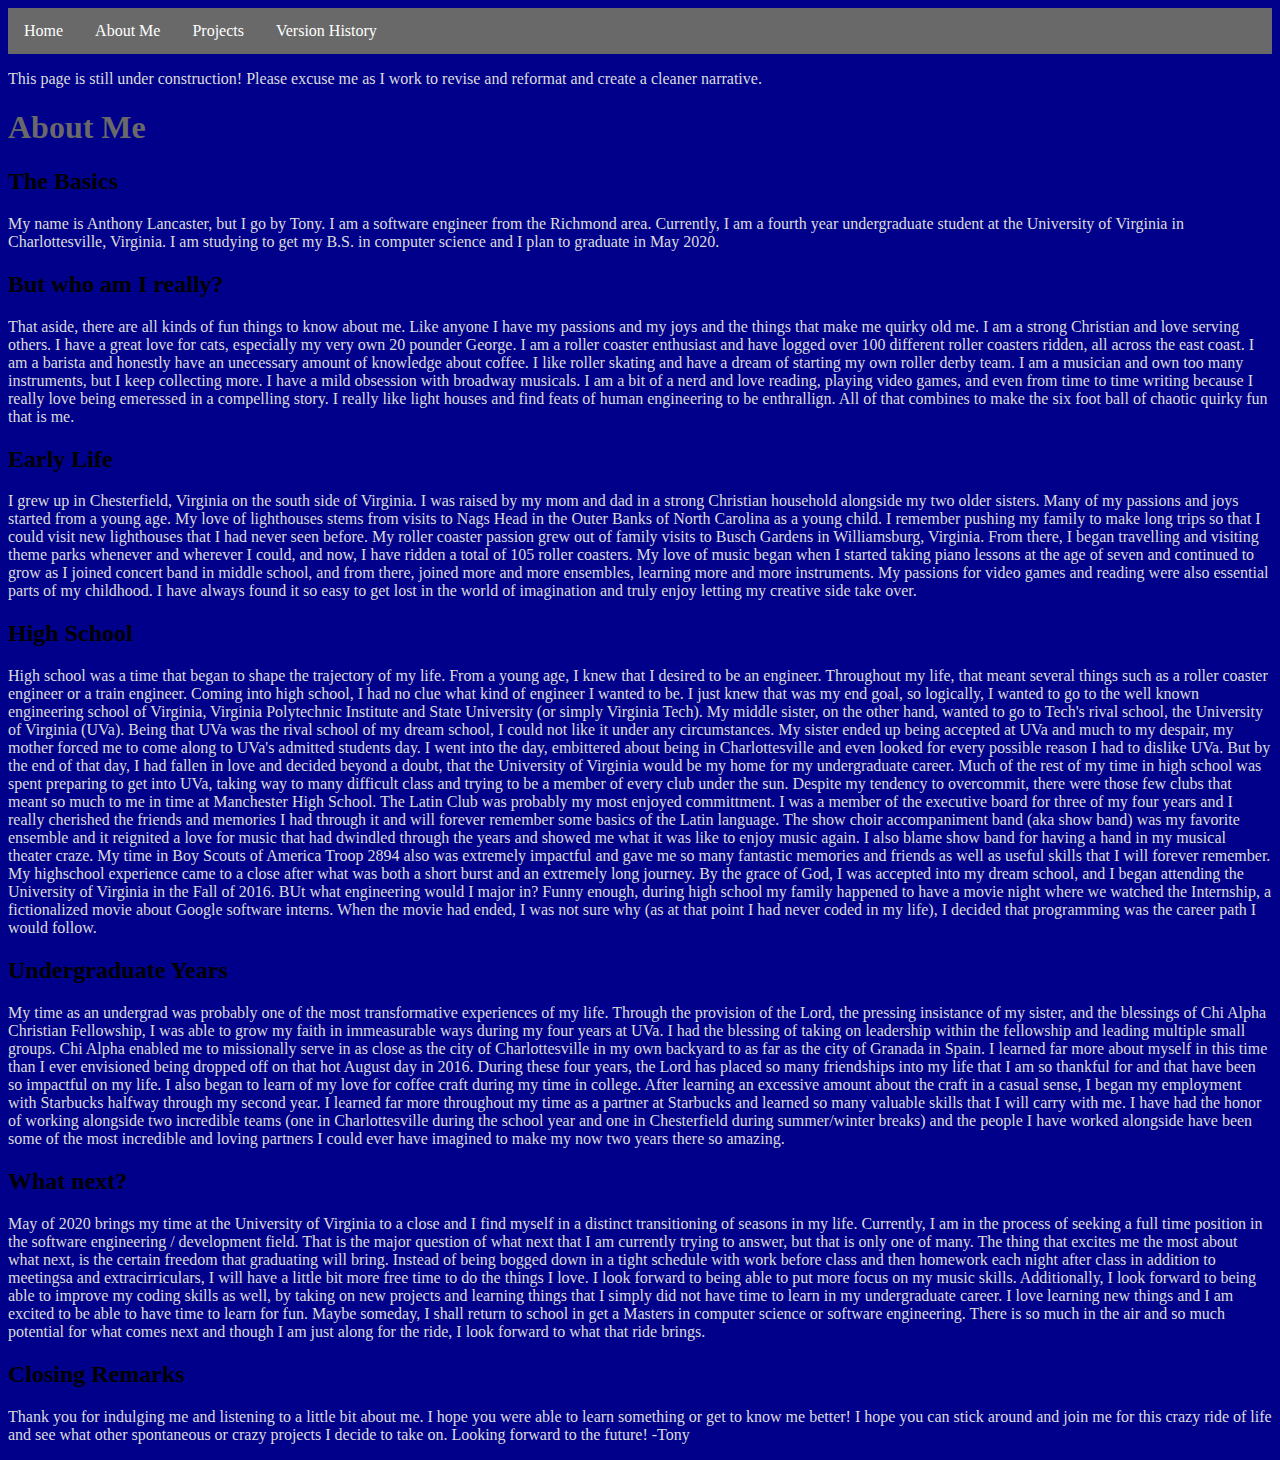
==== about.html @ 1829efda "update bio" ====
<!DOCTYPE HTML>
<html lang= "en">
<head>
	<title>About Me</title>
	<meta charset= "UTF-8" />
	<link rel="stylesheet" type="text/css" href="mystyle.css">
</head>

<ul>
	<li><a href="index.html">Home</a></li>
	<li><a href="about.html">About Me</a></li>
	<li><a href="projects.html">Projects</a></li>
	<li><a href="site.html">Version History</a></li>
</ul>

<body>
	<p>
		This page is still under construction! Please excuse me as I work to revise and reformat and create a cleaner narrative.
	</p>
	<h1>
		About Me
	</h1>
	<h2>
		The Basics
	</h2>
	<p>My name is Anthony Lancaster, but I go by Tony. I am a software engineer from the Richmond area. Currently, I am a fourth year undergraduate student at the University of Virginia in Charlottesville, Virginia. I am studying to get my B.S. in computer science and I plan to graduate in May 2020.
	</p>
	<h2>
		But who am I really?
	</h2>
	<p>
		That aside, there are all kinds of fun things to know about me. Like anyone I have my passions and my joys and the things that make me quirky old me. I am a strong Christian and love serving others. I have a great love for cats, especially my very own 20 pounder George. I am a roller coaster enthusiast and have logged over 100 different roller coasters ridden, all across the east coast. I am a barista and honestly have an unecessary amount of knowledge about coffee. I like roller skating and have a dream of starting my own roller derby team. I am a musician and own too many instruments, but I keep collecting more. I have a mild obsession with broadway musicals. I am a bit of a nerd and love reading, playing video games, and even from time to time writing because I really love being emeressed in a compelling story. I really like light houses and find feats of human engineering to be enthrallign. All of that combines to make the six foot ball of chaotic quirky fun that is me.
	</p>
	<h2>
		Early Life
	</h2>
	<p>
		I grew up in Chesterfield, Virginia on the south side of Virginia. I was raised by my mom and dad in a strong Christian household alongside my two older sisters. Many of my passions and joys started from a young age. My love of lighthouses stems from visits to Nags Head in the Outer Banks of North Carolina as a young child. I remember pushing my family to make long trips so that I could visit new lighthouses that I had never seen before. My roller coaster passion grew out of family visits to Busch Gardens in Williamsburg, Virginia. From there, I began travelling and visiting theme parks whenever and wherever I could, and now, I have ridden a total of 105 roller coasters. My love of music began when I started taking piano lessons at the age of seven and continued to grow as I joined concert band in middle school, and from there, joined more and more ensembles, learning more and more instruments. My passions for video games and reading were also essential parts of my childhood. I have always found it so easy to get lost in the world of imagination and truly enjoy letting my creative side take over. 
	</p>
	<h2>
		High School
	</h2>
	<p>
		High school was a time that began to shape the trajectory of my life. From a young age, I knew that I desired to be an engineer. Throughout my life, that meant several things such as a roller coaster engineer or a train engineer. Coming into high school, I had no clue what kind of engineer I wanted to be. I just knew that was my end goal, so logically, I wanted to go to the well known engineering school of Virginia, Virginia Polytechnic Institute and State University (or simply Virginia Tech). My middle sister, on the other hand, wanted to go to Tech's rival school, the University of Virginia (UVa). Being that UVa was the rival school of my dream school, I could not like it under any circumstances. My sister ended up being accepted at UVa and much to my despair, my mother forced me to come along to UVa's admitted students day. I went into the day, embittered about being in Charlottesville and even looked for every possible reason I had to dislike UVa. But by the end of that day, I had fallen in love and decided beyond a doubt, that the University of Virginia would be my home for my undergraduate career. Much of the rest of my time in high school was spent preparing to get into UVa, taking way to many difficult class and trying to be a member of every club under the sun. Despite my tendency to overcommit, there were those few clubs that meant so much to me in time at Manchester High School. The Latin Club was probably my most enjoyed committment. I was a member of the executive board for three of my four years and I really cherished the friends and memories I had through it and will forever remember some basics of the Latin language. The show choir accompaniment band (aka show band) was my favorite ensemble and it reignited a love for music that had dwindled through the years and showed me what it was like to enjoy music again. I also blame show band for having a hand in my musical theater craze. My time in Boy Scouts of America Troop 2894 also was extremely impactful and gave me so many fantastic memories and friends as well as useful skills that I will forever remember. My highschool experience came to a close after what was both a short burst and an extremely long journey. By the grace of God, I was accepted into my dream school, and I began attending the University of Virginia in the Fall of 2016. BUt what engineering would I major in? Funny enough, during high school my family happened to have a movie night where we watched the Internship, a fictionalized movie about Google software interns. When the movie had ended, I was not sure why (as at that point I had never coded in my life), I decided that programming was the career path I would follow.
	</p>
	<h2>
		Undergraduate Years
	</h2>
	<p>
		My time as an undergrad was probably one of the most transformative experiences of my life. Through the provision of the Lord, the pressing insistance of my sister, and the blessings of Chi Alpha Christian Fellowship, I was able to grow my faith in immeasurable ways during my four years at UVa. I had the blessing of taking on leadership within the fellowship and leading multiple small groups. Chi Alpha enabled me to missionally serve in as close as the city of Charlottesville in my own backyard to as far as the city of Granada in Spain. I learned far more about myself in this time than I ever envisioned being dropped off on that hot August day in 2016. During these four years, the Lord has placed so many friendships into my life that I am so thankful for and that have been so impactful on my life. I also began to learn of my love for coffee craft during my time in college. After learning an excessive amount about the craft in a casual sense, I began my employment with Starbucks halfway through my second year. I learned far more throughout my time as a partner at Starbucks and learned so many valuable skills that I will carry with me. I have had the honor of working alongside two incredible teams (one in Charlottesville during the school year and one in Chesterfield during summer/winter breaks) and the people I have worked alongside have been some of the most incredible and loving partners I could ever have imagined to make my now two years there so amazing.
	</p>
	<h2>
		What next?
	</h2>
	<p>
		May of 2020 brings my time at the University of Virginia to a close and I find myself in a distinct transitioning of seasons in my life. Currently, I am in the process of seeking a full time position in the software engineering / development field. That is the major question of what next that I am currently trying to answer, but that is only one of many. The thing that excites me the most about what next, is the certain freedom that graduating will bring. Instead of being bogged down in a tight schedule with work before class and then homework each night after class in addition to meetingsa and extracirriculars, I will have a little bit more free time to do the things I love. I look forward to being able to put more focus on my music skills. Additionally, I look forward to being able to improve my coding skills as well, by taking on new projects and learning things that I simply did not have time to learn in my undergraduate career. I love learning new things and I am excited to be able to have time to learn for fun. Maybe someday, I shall return to school in get a Masters in computer science or software engineering. There is so much in the air and so much potential for what comes next and though I am just along for the ride, I look forward to what that ride brings.
	</p>
	<h2>
		Closing Remarks
	</h2>
	<p>
		Thank you for indulging me and listening to a little bit about me. I hope you were able to learn something or get to know me better! I hope you can stick around and join me for this crazy ride of life and see what other spontaneous or crazy projects I decide to take on. Looking forward to the future!

		-Tony
	</p> 
</body>
</html>
---- mystyle.css ----
body{
	background-color: #00008B; /* Dark blue*/
}
h1{
	color: #696969; /*Dim grey*/
}
p{
	color: #DCDCDC; /*Gainsboro*/
}
ul{
	list-style-type: none;
	margin: 0;
	padding: 0;
	overflow: hidden;
	background-color: #696969;
	position: -webkit-sticky;
	position:sticky;
	top:0;
	width:100%;
}
li{
	float: left;
}
li a{
	display: block;
	color: white;
	text-align: center;
	padding: 14px 16px;
	text-decoration: none;
}
li a:hover{
	background-color: #DCDCDC;
	color: black;
}
.active{
	background-color: #B22222;
}
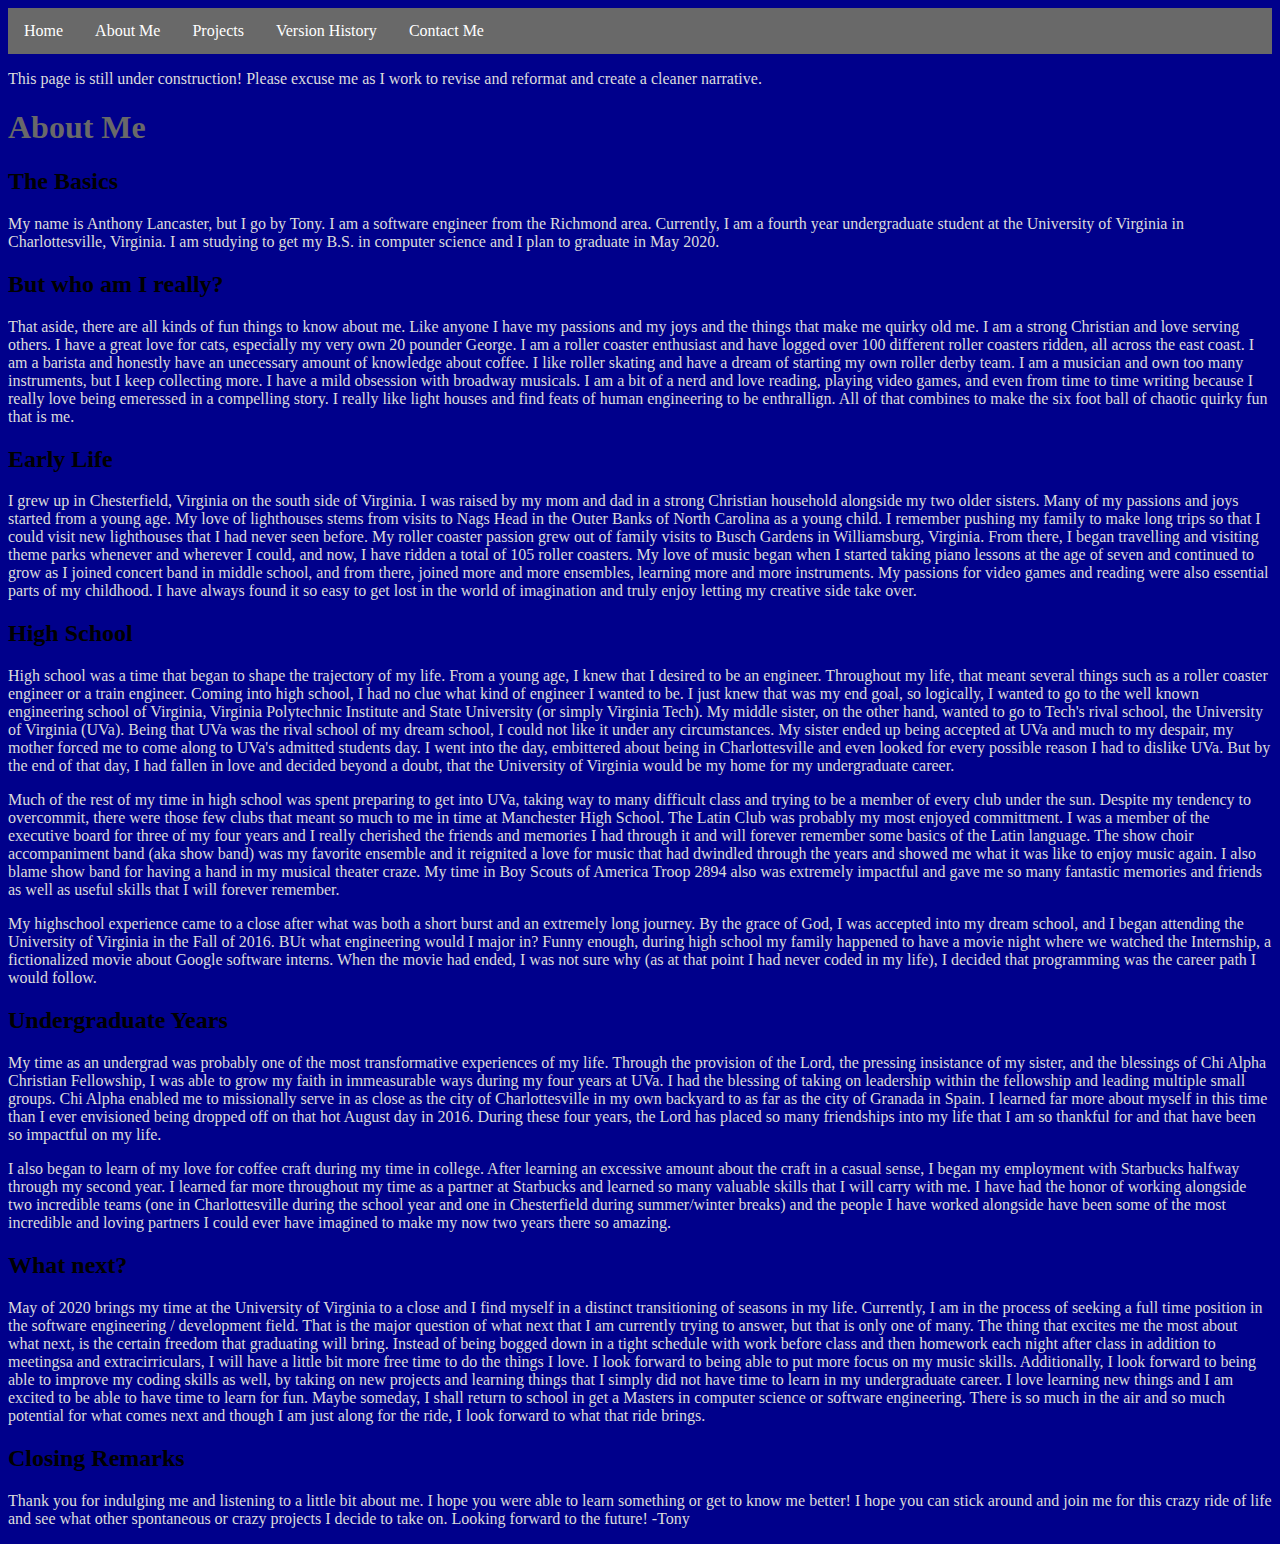
==== commit cd201dab: "paragraphing" ====
--- a/about.html
+++ b/about.html
@@ -11,6 +11,7 @@
 	<li><a href="about.html">About Me</a></li>
 	<li><a href="projects.html">Projects</a></li>
 	<li><a href="site.html">Version History</a></li>
+	<li><a href="contact.html">Contact Me</a></li>
 </ul>
 
 <body>
@@ -41,13 +42,22 @@
 		High School
 	</h2>
 	<p>
-		High school was a time that began to shape the trajectory of my life. From a young age, I knew that I desired to be an engineer. Throughout my life, that meant several things such as a roller coaster engineer or a train engineer. Coming into high school, I had no clue what kind of engineer I wanted to be. I just knew that was my end goal, so logically, I wanted to go to the well known engineering school of Virginia, Virginia Polytechnic Institute and State University (or simply Virginia Tech). My middle sister, on the other hand, wanted to go to Tech's rival school, the University of Virginia (UVa). Being that UVa was the rival school of my dream school, I could not like it under any circumstances. My sister ended up being accepted at UVa and much to my despair, my mother forced me to come along to UVa's admitted students day. I went into the day, embittered about being in Charlottesville and even looked for every possible reason I had to dislike UVa. But by the end of that day, I had fallen in love and decided beyond a doubt, that the University of Virginia would be my home for my undergraduate career. Much of the rest of my time in high school was spent preparing to get into UVa, taking way to many difficult class and trying to be a member of every club under the sun. Despite my tendency to overcommit, there were those few clubs that meant so much to me in time at Manchester High School. The Latin Club was probably my most enjoyed committment. I was a member of the executive board for three of my four years and I really cherished the friends and memories I had through it and will forever remember some basics of the Latin language. The show choir accompaniment band (aka show band) was my favorite ensemble and it reignited a love for music that had dwindled through the years and showed me what it was like to enjoy music again. I also blame show band for having a hand in my musical theater craze. My time in Boy Scouts of America Troop 2894 also was extremely impactful and gave me so many fantastic memories and friends as well as useful skills that I will forever remember. My highschool experience came to a close after what was both a short burst and an extremely long journey. By the grace of God, I was accepted into my dream school, and I began attending the University of Virginia in the Fall of 2016. BUt what engineering would I major in? Funny enough, during high school my family happened to have a movie night where we watched the Internship, a fictionalized movie about Google software interns. When the movie had ended, I was not sure why (as at that point I had never coded in my life), I decided that programming was the career path I would follow.
+		High school was a time that began to shape the trajectory of my life. From a young age, I knew that I desired to be an engineer. Throughout my life, that meant several things such as a roller coaster engineer or a train engineer. Coming into high school, I had no clue what kind of engineer I wanted to be. I just knew that was my end goal, so logically, I wanted to go to the well known engineering school of Virginia, Virginia Polytechnic Institute and State University (or simply Virginia Tech). My middle sister, on the other hand, wanted to go to Tech's rival school, the University of Virginia (UVa). Being that UVa was the rival school of my dream school, I could not like it under any circumstances. My sister ended up being accepted at UVa and much to my despair, my mother forced me to come along to UVa's admitted students day. I went into the day, embittered about being in Charlottesville and even looked for every possible reason I had to dislike UVa. But by the end of that day, I had fallen in love and decided beyond a doubt, that the University of Virginia would be my home for my undergraduate career. 
+	</p>
+	<p>
+		Much of the rest of my time in high school was spent preparing to get into UVa, taking way to many difficult class and trying to be a member of every club under the sun. Despite my tendency to overcommit, there were those few clubs that meant so much to me in time at Manchester High School. The Latin Club was probably my most enjoyed committment. I was a member of the executive board for three of my four years and I really cherished the friends and memories I had through it and will forever remember some basics of the Latin language. The show choir accompaniment band (aka show band) was my favorite ensemble and it reignited a love for music that had dwindled through the years and showed me what it was like to enjoy music again. I also blame show band for having a hand in my musical theater craze. My time in Boy Scouts of America Troop 2894 also was extremely impactful and gave me so many fantastic memories and friends as well as useful skills that I will forever remember.
+		</p>
+		<p>
+		 My highschool experience came to a close after what was both a short burst and an extremely long journey. By the grace of God, I was accepted into my dream school, and I began attending the University of Virginia in the Fall of 2016. BUt what engineering would I major in? Funny enough, during high school my family happened to have a movie night where we watched the Internship, a fictionalized movie about Google software interns. When the movie had ended, I was not sure why (as at that point I had never coded in my life), I decided that programming was the career path I would follow.
 	</p>
 	<h2>
 		Undergraduate Years
 	</h2>
 	<p>
-		My time as an undergrad was probably one of the most transformative experiences of my life. Through the provision of the Lord, the pressing insistance of my sister, and the blessings of Chi Alpha Christian Fellowship, I was able to grow my faith in immeasurable ways during my four years at UVa. I had the blessing of taking on leadership within the fellowship and leading multiple small groups. Chi Alpha enabled me to missionally serve in as close as the city of Charlottesville in my own backyard to as far as the city of Granada in Spain. I learned far more about myself in this time than I ever envisioned being dropped off on that hot August day in 2016. During these four years, the Lord has placed so many friendships into my life that I am so thankful for and that have been so impactful on my life. I also began to learn of my love for coffee craft during my time in college. After learning an excessive amount about the craft in a casual sense, I began my employment with Starbucks halfway through my second year. I learned far more throughout my time as a partner at Starbucks and learned so many valuable skills that I will carry with me. I have had the honor of working alongside two incredible teams (one in Charlottesville during the school year and one in Chesterfield during summer/winter breaks) and the people I have worked alongside have been some of the most incredible and loving partners I could ever have imagined to make my now two years there so amazing.
+		My time as an undergrad was probably one of the most transformative experiences of my life. Through the provision of the Lord, the pressing insistance of my sister, and the blessings of Chi Alpha Christian Fellowship, I was able to grow my faith in immeasurable ways during my four years at UVa. I had the blessing of taking on leadership within the fellowship and leading multiple small groups. Chi Alpha enabled me to missionally serve in as close as the city of Charlottesville in my own backyard to as far as the city of Granada in Spain. I learned far more about myself in this time than I ever envisioned being dropped off on that hot August day in 2016. During these four years, the Lord has placed so many friendships into my life that I am so thankful for and that have been so impactful on my life. 
+	</p>
+	<p>
+		I also began to learn of my love for coffee craft during my time in college. After learning an excessive amount about the craft in a casual sense, I began my employment with Starbucks halfway through my second year. I learned far more throughout my time as a partner at Starbucks and learned so many valuable skills that I will carry with me. I have had the honor of working alongside two incredible teams (one in Charlottesville during the school year and one in Chesterfield during summer/winter breaks) and the people I have worked alongside have been some of the most incredible and loving partners I could ever have imagined to make my now two years there so amazing.
 	</p>
 	<h2>
 		What next?
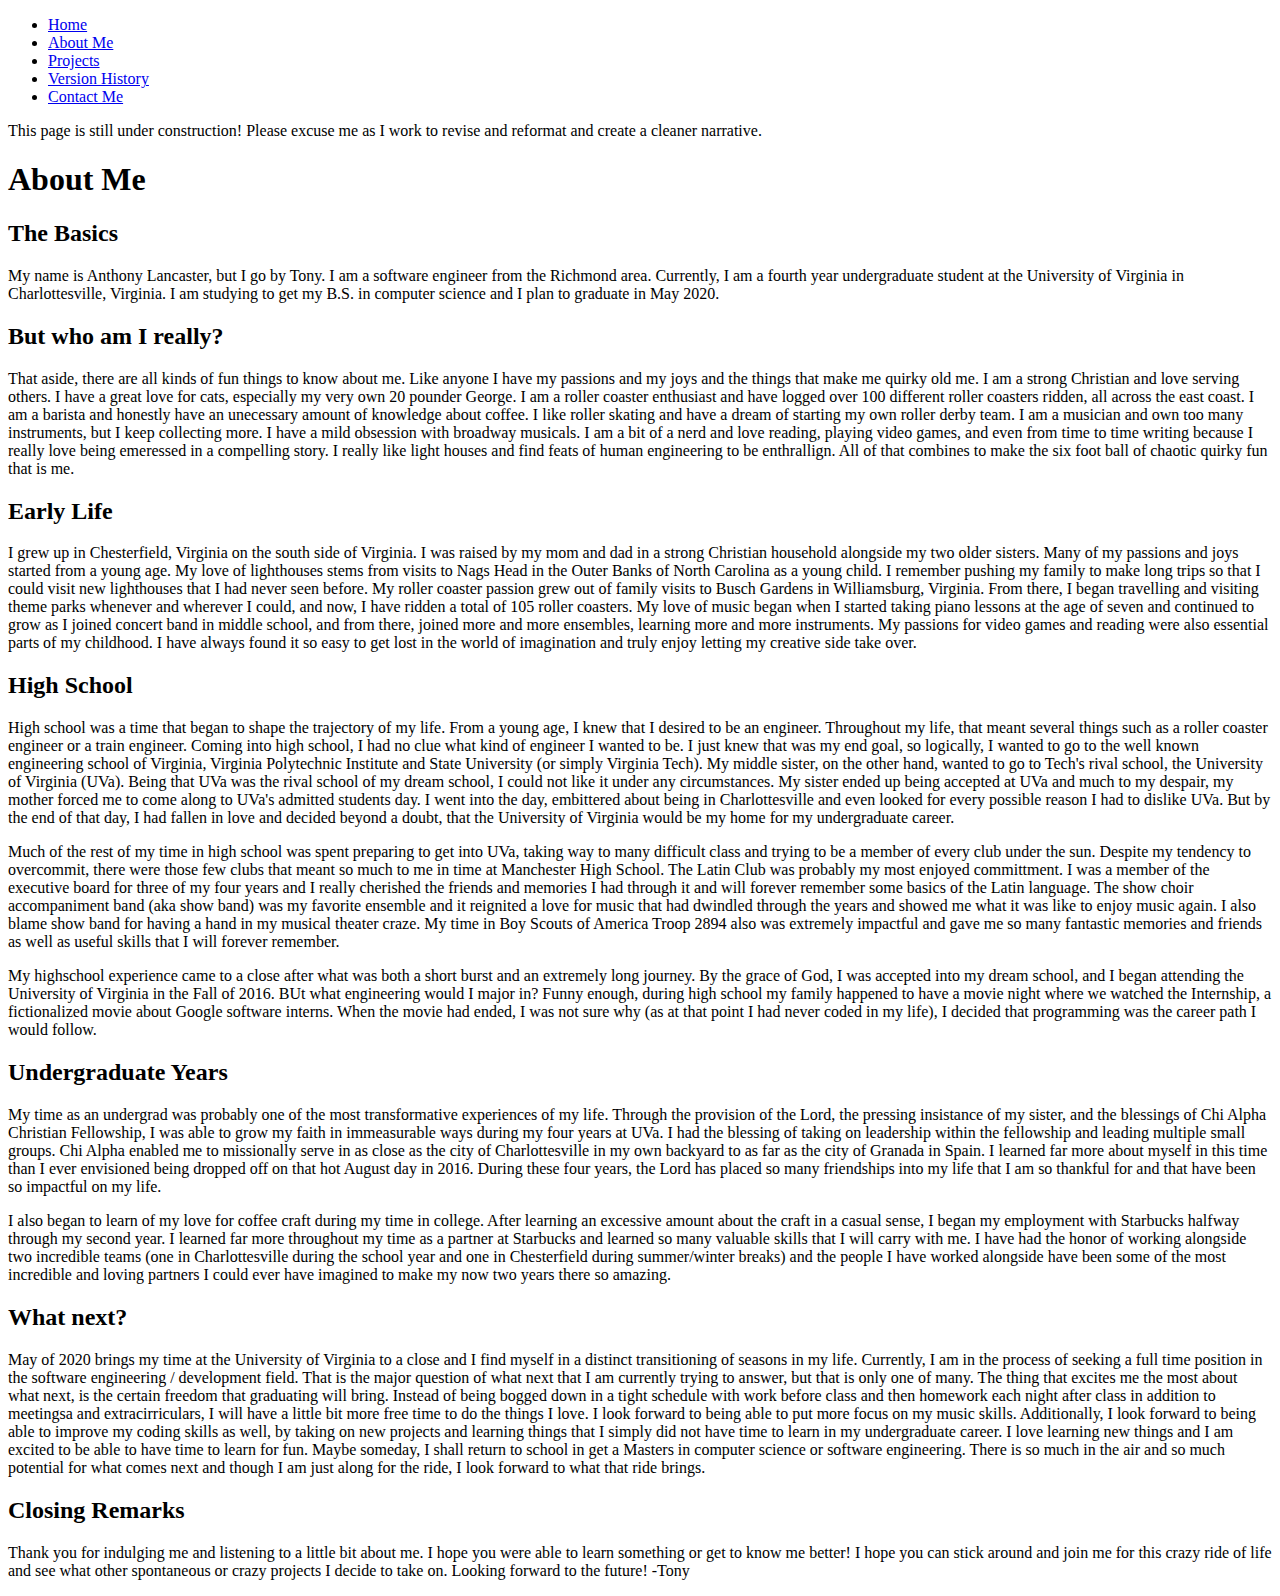
==== commit d4b319d4: "Merge pull request #7 from TLancaster20/about-me-page" ====
--- a/about.html
+++ b/about.html
@@ -3,7 +3,7 @@
 <head>
 	<title>About Me</title>
 	<meta charset= "UTF-8" />
-	<link rel="stylesheet" type="text/css" href="mystyle.css">
+	<base rel="stylesheet" type="text/css" href="mystyle.css">
 </head>
 
 <ul>
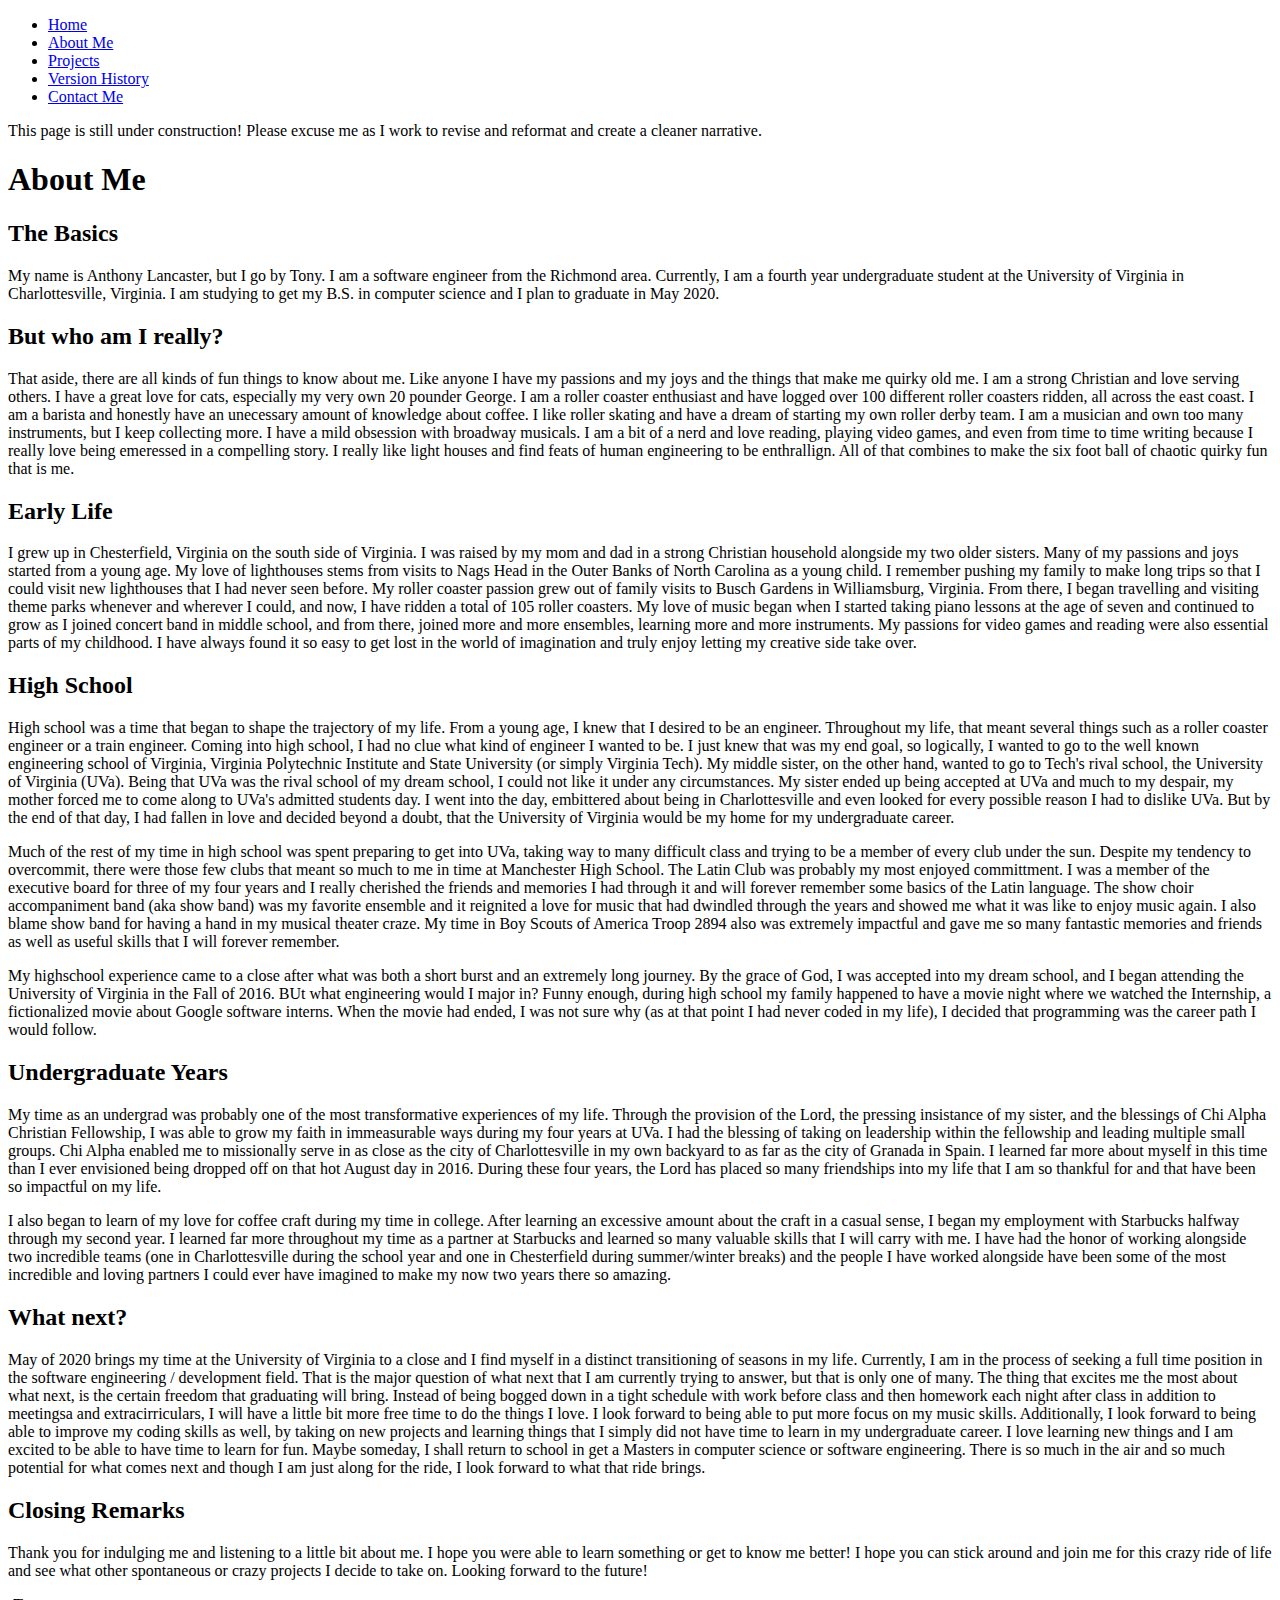
==== commit 815077ac: "Fixing things....again" ====
--- a/about.html
+++ b/about.html
@@ -70,7 +70,8 @@
 	</h2>
 	<p>
 		Thank you for indulging me and listening to a little bit about me. I hope you were able to learn something or get to know me better! I hope you can stick around and join me for this crazy ride of life and see what other spontaneous or crazy projects I decide to take on. Looking forward to the future!
-
+	</p>
+	<p>
 		-Tony
 	</p> 
 </body>
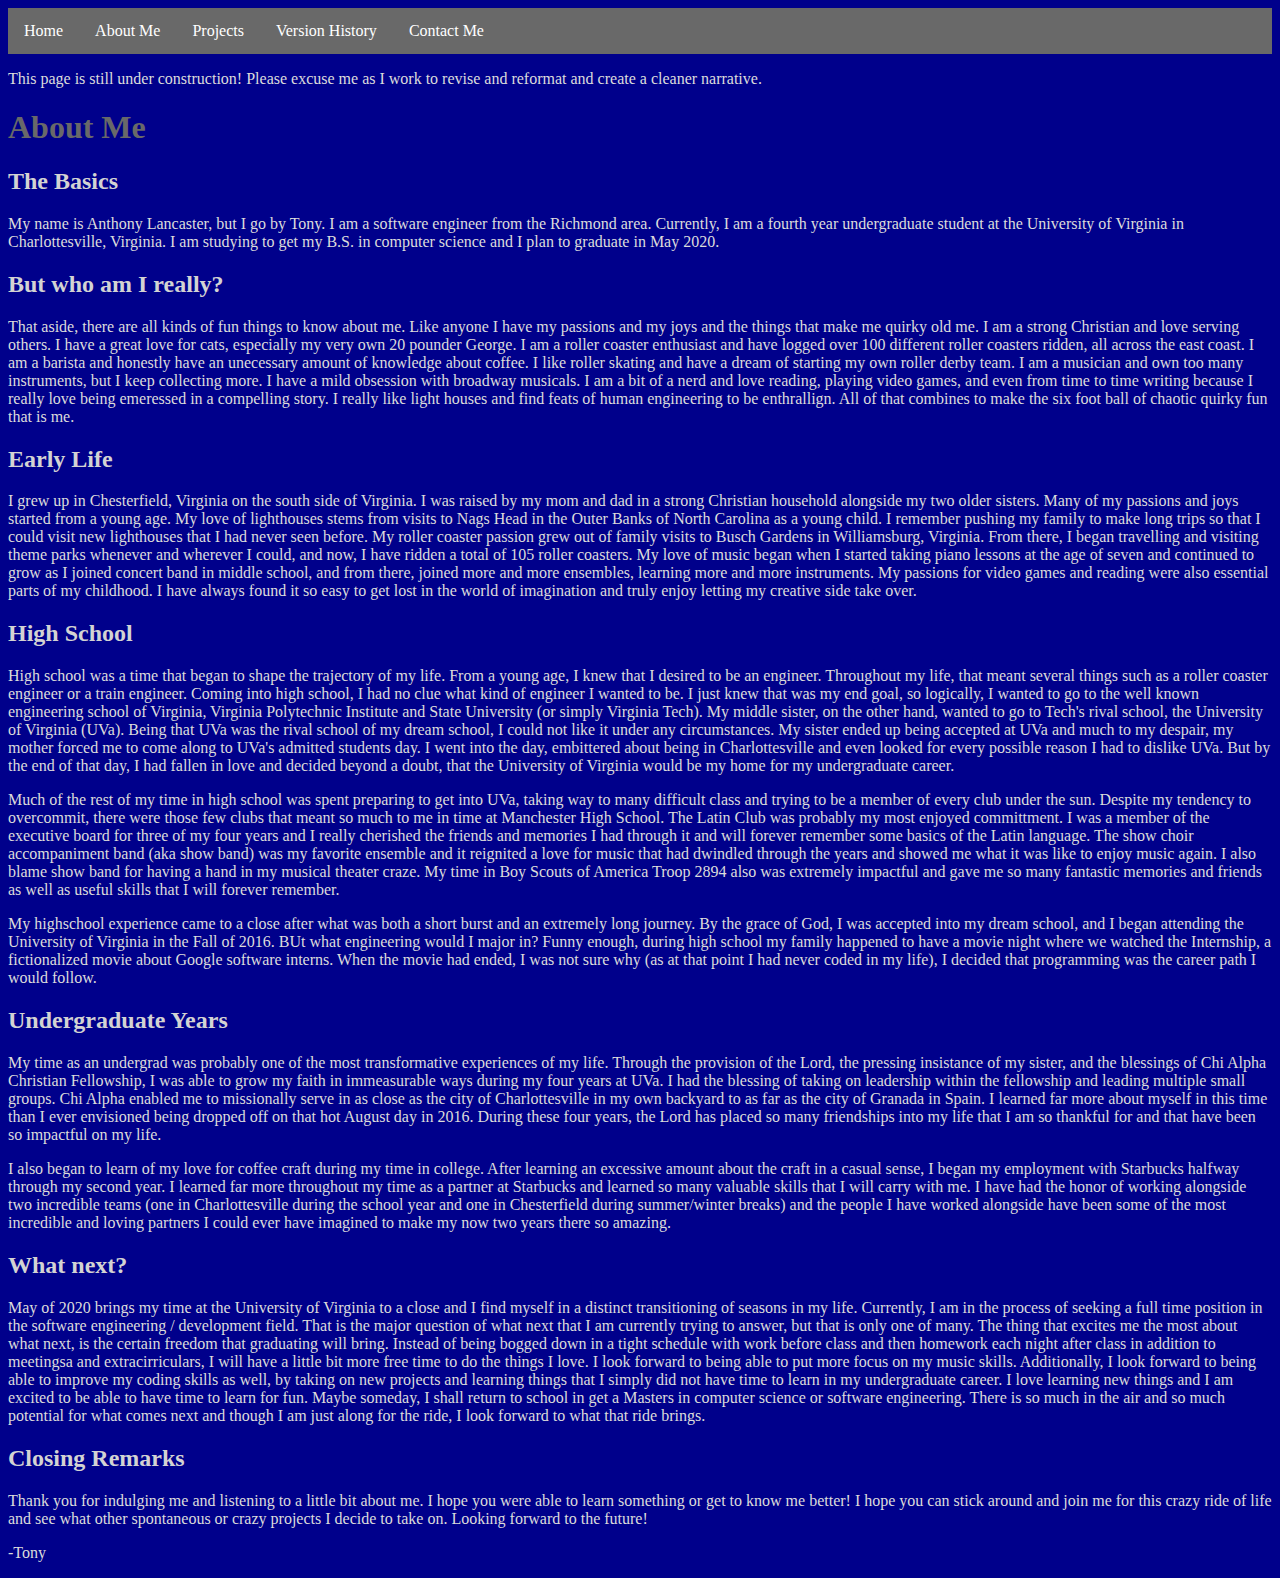
==== commit 65f3a41d: "Fix" ====
--- a/about.html
+++ b/about.html
@@ -3,7 +3,7 @@
 <head>
 	<title>About Me</title>
 	<meta charset= "UTF-8" />
-	<base rel="stylesheet" type="text/css" href="mystyle.css">
+	<link rel="stylesheet" type="text/css" href="./mystyle.css">
 </head>
 
 <ul>
--- a/mystyle.css
+++ b/mystyle.css
@@ -0,0 +1,40 @@
+body{
+	background-color: #00008B; /* Dark blue*/
+}
+h1{
+	color: #696969; /*Dim grey*/
+}
+h2{
+	color: #D3D3D3; /*Light grey*/
+}
+p{
+	color: #DCDCDC; /*Gainsboro*/
+}
+ul{
+	list-style-type: none;
+	margin: 0;
+	padding: 0;
+	overflow: hidden;
+	background-color: #696969;
+	position: -webkit-sticky;
+	position:sticky;
+	top:0;
+	width:100%;
+}
+li{
+	float: left;
+}
+li a{
+	display: block;
+	color: white;
+	text-align: center;
+	padding: 14px 16px;
+	text-decoration: none;
+}
+li a:hover{
+	background-color: #DCDCDC;
+	color: black;
+}
+.active{
+	background-color: #B22222;
+}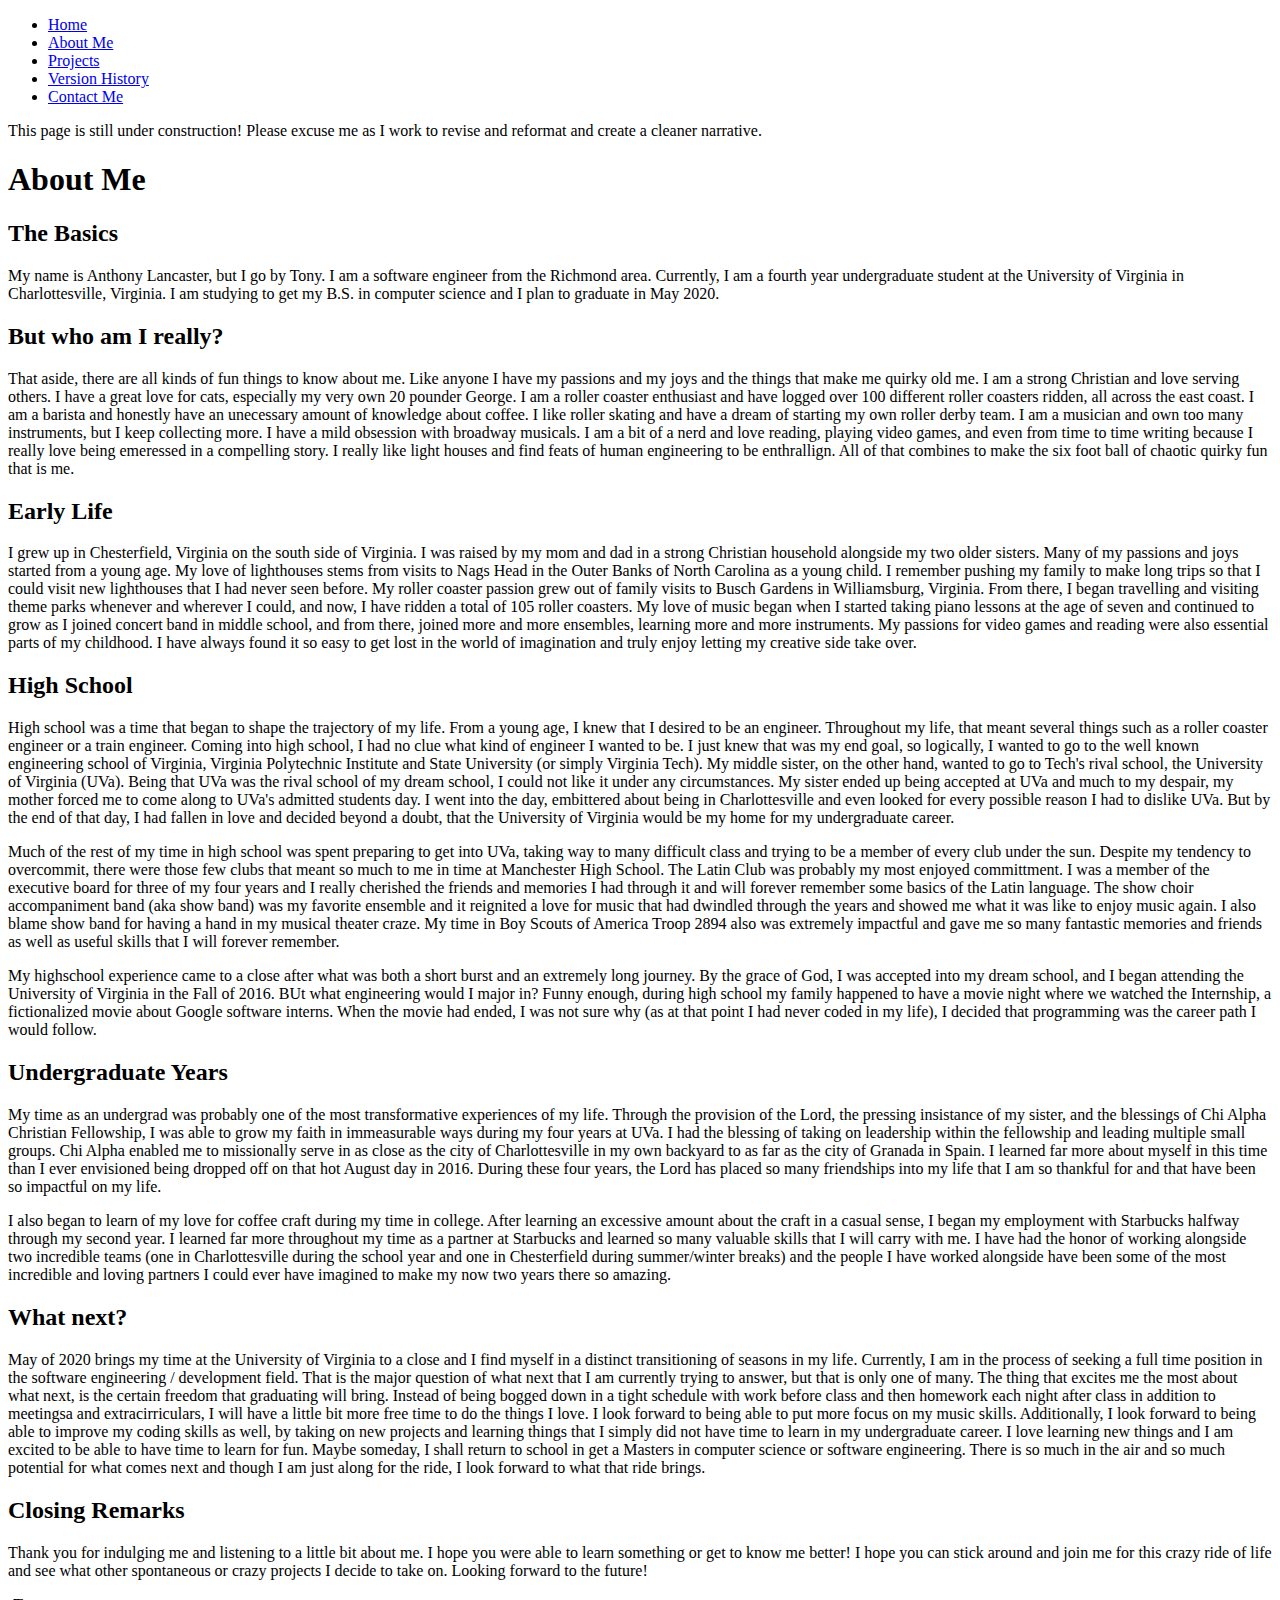
==== commit 29f09fd2: "and we try something else" ====
--- a/about.html
+++ b/about.html
@@ -3,18 +3,19 @@
 <head>
 	<title>About Me</title>
 	<meta charset= "UTF-8" />
-	<link rel="stylesheet" type="text/css" href="./mystyle.css">
+	<link rel="stylesheet" type="text/css" href="/CSS/mystyle.css">
 </head>
 
-<ul>
-	<li><a href="index.html">Home</a></li>
-	<li><a href="about.html">About Me</a></li>
-	<li><a href="projects.html">Projects</a></li>
-	<li><a href="site.html">Version History</a></li>
-	<li><a href="contact.html">Contact Me</a></li>
-</ul>
+
 
 <body>
+	<ul>
+		<li><a href="index.html">Home</a></li>
+		<li><a href="about.html">About Me</a></li>
+		<li><a href="projects.html">Projects</a></li>
+		<li><a href="site.html">Version History</a></li>
+		<li><a href="contact.html">Contact Me</a></li>
+	</ul>
 	<p>
 		This page is still under construction! Please excuse me as I work to revise and reformat and create a cleaner narrative.
 	</p>
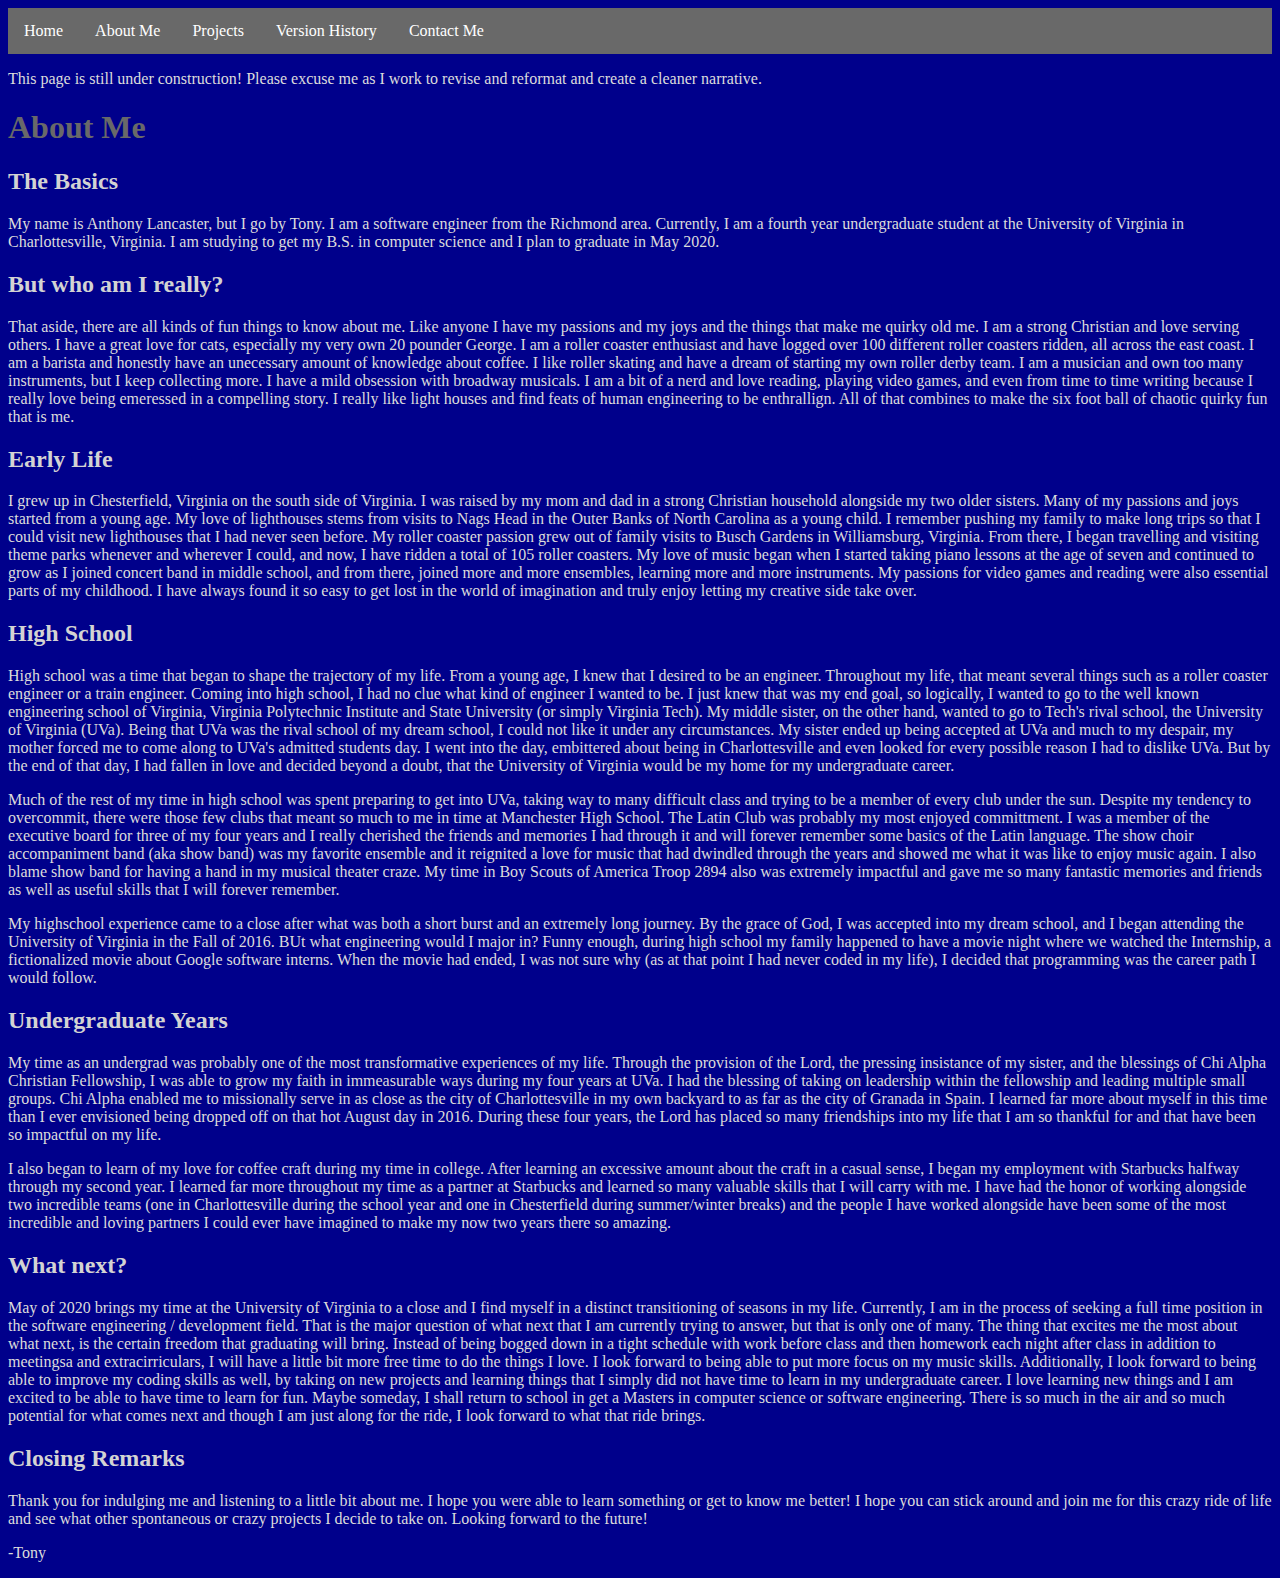
==== commit 8e59a56b: "Yes?" ====
--- a/about.html
+++ b/about.html
@@ -3,7 +3,7 @@
 <head>
 	<title>About Me</title>
 	<meta charset= "UTF-8" />
-	<link rel="stylesheet" type="text/css" href="/CSS/mystyle.css">
+	<link rel="stylesheet" type="text/css" href="mystyle.css">
 </head>
 
 
--- a/mystyle.css
+++ b/mystyle.css
@@ -0,0 +1,40 @@
+body{
+	background-color: #00008B; /* Dark blue*/
+}
+h1{
+	color: #696969; /*Dim grey*/
+}
+h2{
+	color: #D3D3D3; /*Light grey*/
+}
+p{
+	color: #DCDCDC; /*Gainsboro*/
+}
+ul{
+	list-style-type: none;
+	margin: 0;
+	padding: 0;
+	overflow: hidden;
+	background-color: #696969;
+	position: -webkit-sticky;
+	position:sticky;
+	top:0;
+	width:100%;
+}
+li{
+	float: left;
+}
+li a{
+	display: block;
+	color: white;
+	text-align: center;
+	padding: 14px 16px;
+	text-decoration: none;
+}
+li a:hover{
+	background-color: #DCDCDC;
+	color: black;
+}
+.active{
+	background-color: #B22222;
+}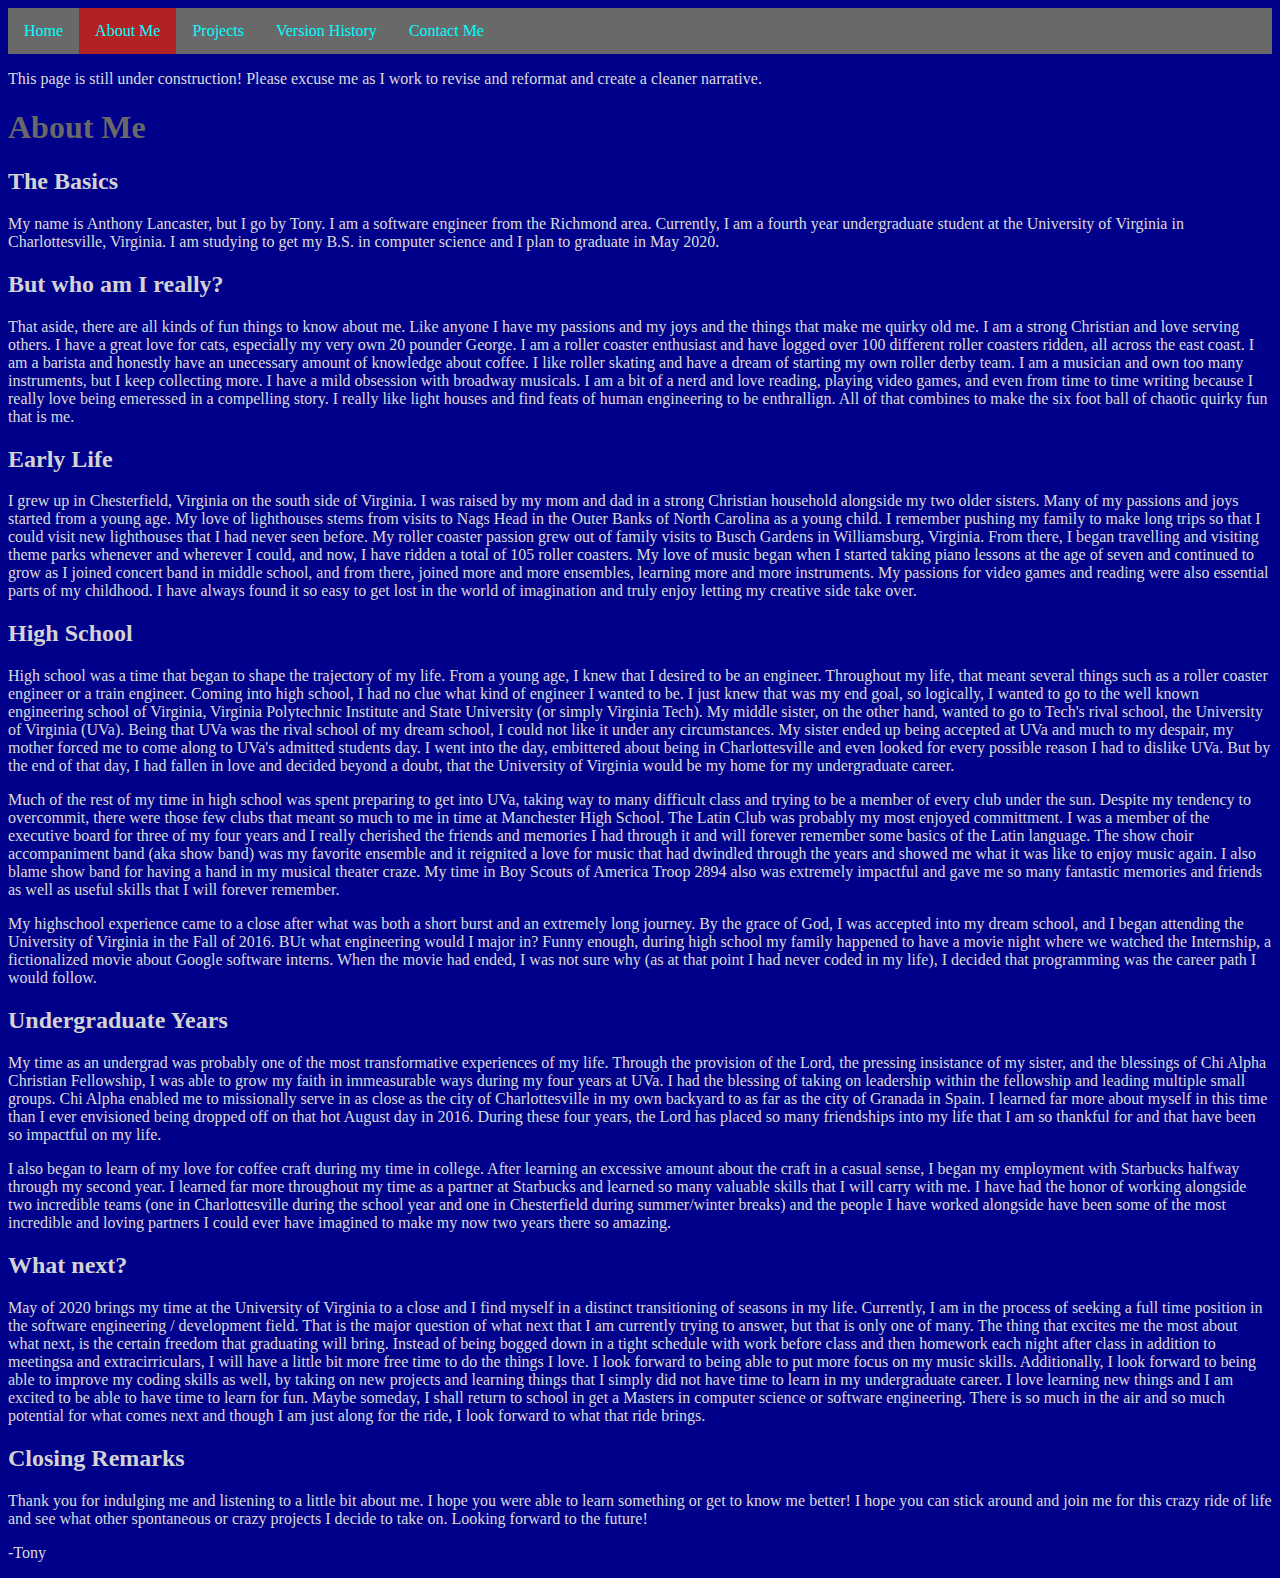
==== commit e163763c: "Fix active navbar" ====
--- a/about.html
+++ b/about.html
@@ -11,7 +11,7 @@
 <body>
 	<ul>
 		<li><a href="index.html">Home</a></li>
-		<li><a href="about.html">About Me</a></li>
+		<li><a class="active" href="about.html">About Me</a></li>
 		<li><a href="projects.html">Projects</a></li>
 		<li><a href="site.html">Version History</a></li>
 		<li><a href="contact.html">Contact Me</a></li>
--- a/mystyle.css
+++ b/mystyle.css
@@ -1,15 +1,19 @@
 body{
 	background-color: #00008B; /* Dark blue*/
 }
+
 h1{
 	color: #696969; /*Dim grey*/
 }
+
 h2{
 	color: #D3D3D3; /*Light grey*/
 }
+
 p{
 	color: #DCDCDC; /*Gainsboro*/
 }
+
 ul{
 	list-style-type: none;
 	margin: 0;
@@ -21,9 +25,11 @@
 	top:0;
 	width:100%;
 }
+
 li{
 	float: left;
 }
+
 li a{
 	display: block;
 	color: white;
@@ -31,10 +37,32 @@
 	padding: 14px 16px;
 	text-decoration: none;
 }
+
 li a:hover{
 	background-color: #DCDCDC;
 	color: black;
 }
+
+li a:visited{
+	color: white;
+}
+
 .active{
-	background-color: #B22222;
+	background-color: #B22222; /*Fire brick*/
+}
+
+a:link{
+	color: #00FFFF; /*aqua*/
+}
+
+a:visited{
+	color:#7FFF00; /*chartreuse*/
+}
+
+a:hover{
+	color:#00BFFF; /*deep sky blue*/
+}
+
+a:active{
+	color:#F08080; /*coral*/
 }